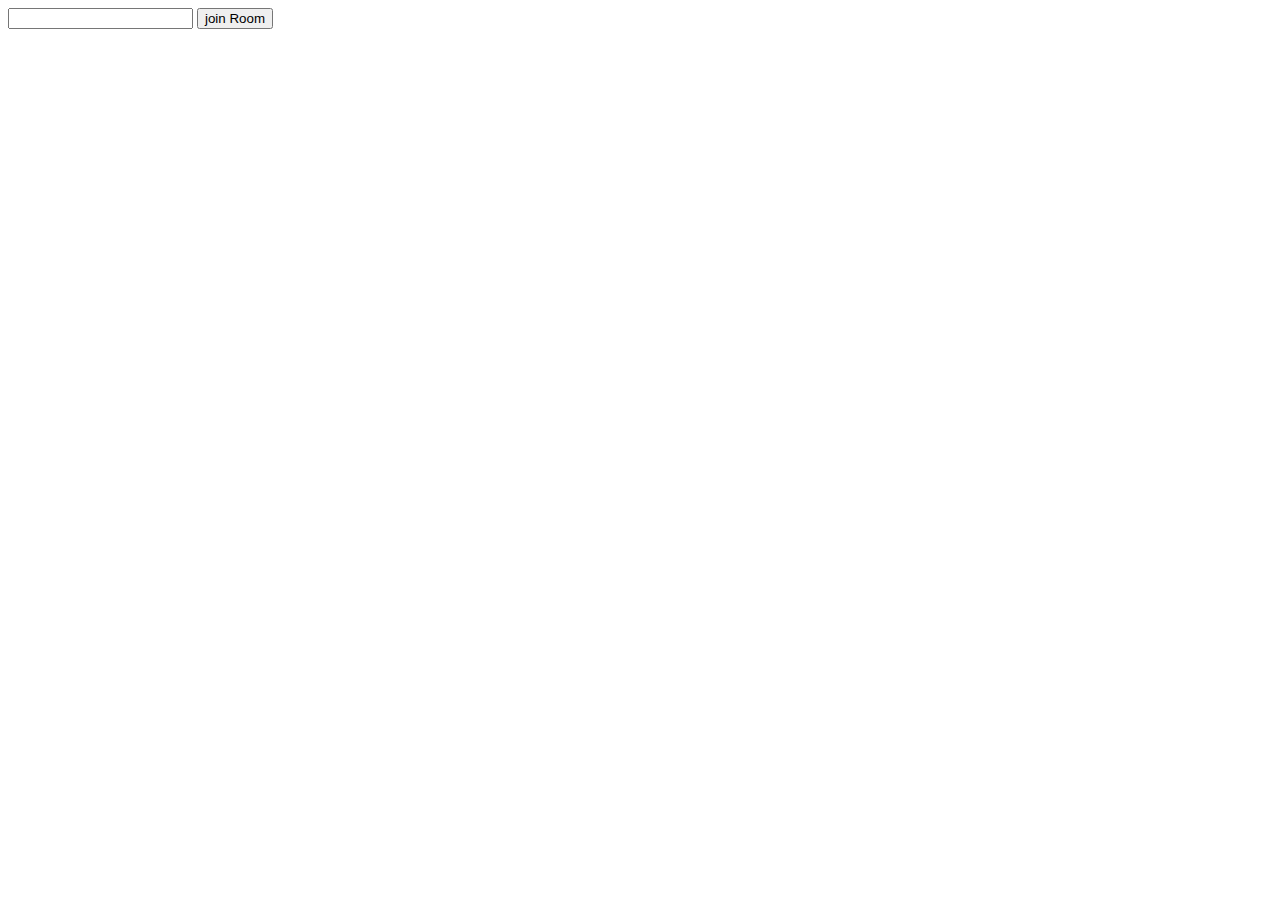
==== peerChat/index.html @ 6aa93913 "initial commit" ====
<!DOCTYPE html>
<html lang="en">
<head>
    <meta charset="UTF-8">
    <meta http-equiv="X-UA-Compatible" content="IE=edge">
    <meta name="viewport" content="width=device-width, initial-scale=1.0">
    <title>PeerChat</title>
    <link rel="stylesheet" type="text/css" media="screen" href="main.css">
</head>
<body>
    <div id="videos">
        <video class="video-player" id="user-1" autoplay playsinline></video>
        <video class="video-player" id="user-2" autoplay playsinline></video>
    </div>

    <div id="controls">
        <div class="control-container" id="camera-btn">
            <img srcv />
        </div>
    </div>
</body>
<script src="agora-rtm-sdk-1.5.0.js"></script>
<script src="main.js"></script>
</html>
---- peerChat/main.css ----
#videos {
    display : grid;
    grid-template-columns: 1fr 1fr;
    gap : 2em;
}

.video-player {
    background-color: black;
    width : 100%;
    height : 300px;
}

#user-2 {
    display : none;
}
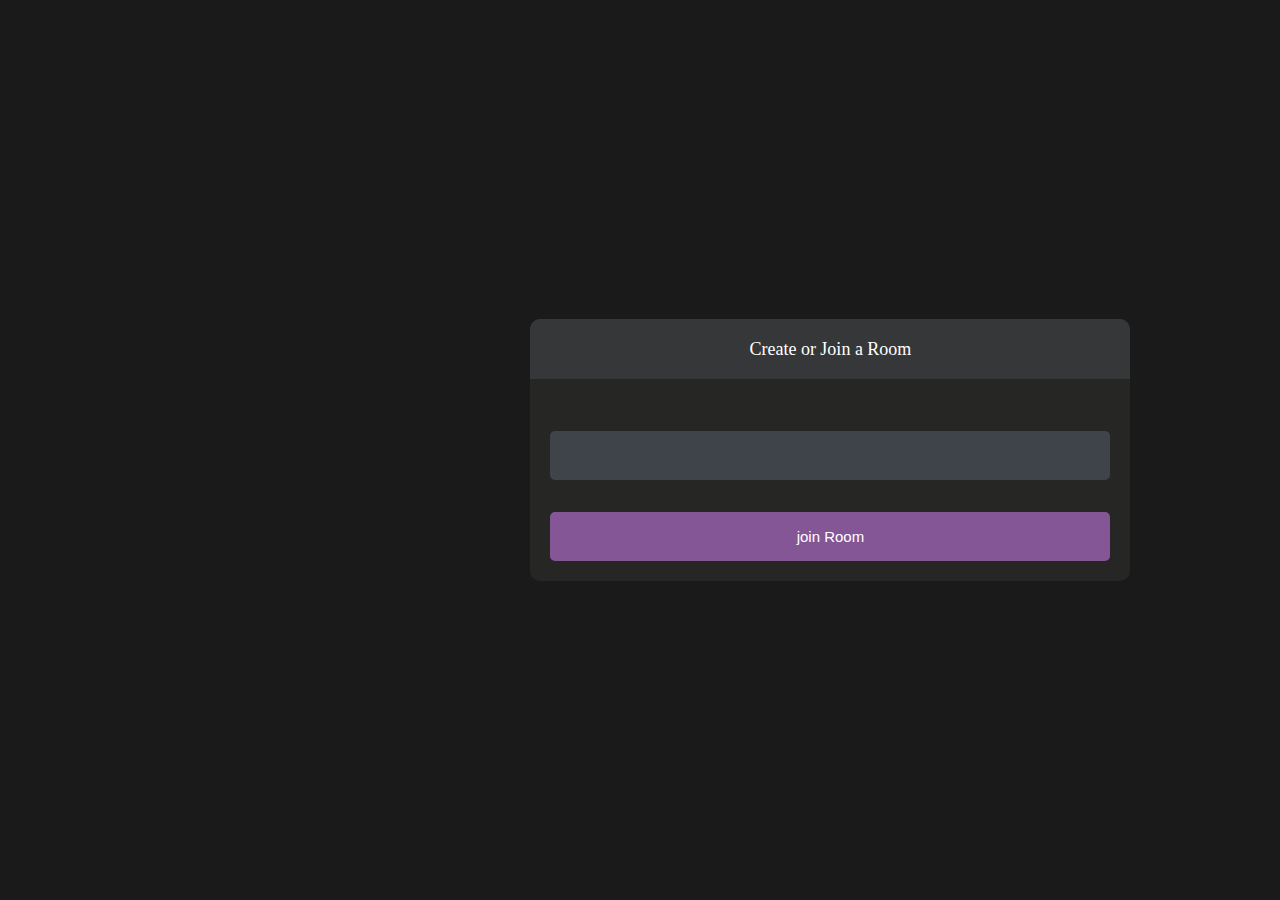
==== commit 02403a04: "improvements in UI" ====
--- a/peerChat/index.html
+++ b/peerChat/index.html
@@ -14,9 +14,21 @@
     </div>
 
     <div id="controls">
+
         <div class="control-container" id="camera-btn">
-            <img srcv />
+            <img src="icons/camera.png" />
         </div>
+
+        <div class="control-container" id="mic-btn">
+            <img src="icons/mic.png" />
+        </div>
+
+        <a href="lobby.html">
+            <div class="control-container" id="leave-btn">
+                <img src="icons/phone.png" />
+            </div>
+        </a>
+
     </div>
 </body>
 <script src="agora-rtm-sdk-1.5.0.js"></script>
--- a/peerChat/main.css
+++ b/peerChat/main.css
@@ -1,15 +1,76 @@
+*{
+    margin : 0;
+    padding : 0;
+    box-sizing: border-box;
+}
+
 #videos {
     display : grid;
-    grid-template-columns: 1fr 1fr;
-    gap : 2em;
+    grid-template-columns: 1fr;
+    height : 100vh;
+    overflow: hidden;
 }
 
 .video-player {
     background-color: black;
     width : 100%;
-    height : 300px;
+    height : 100%;
+    object-fit: cover;
 }
 
 #user-2 {
     display : none;
+}
+
+.smallFrame {
+    position: fixed;
+    top : 20px;
+    left : 20px;
+    height : 170px;
+    width : 300px;
+    border-radius: 5px;
+    border: 2px solid #b366f9;
+    z-index: 999;
+    box-shadow: 3px 3px 15px -1px rgba(0, 0, 0, 0.77);
+    --webkit-box-shadow : 3px 3px 15px -1px rgba(0, 0, 0, 0.77);
+}
+
+#controls {
+    position: fixed;
+    bottom : 20px;
+    left : 43%;
+    transform: translateX (-50px);
+    display : flex;
+    gap : 1em;
+}
+
+.control-container {
+    background-color: rgb(179, 102, 249);
+    padding : 20px;
+    border-radius: 50%;
+    display: flex;
+    justify-content: center;
+    align-items: center;
+    cursor: pointer;
+}
+
+.control-container img {
+    height : 30px;
+    width  : 30px;
+}
+
+#leave-btn {
+    background-color: rgb(255, 80, 80, 1);
+}
+
+@media screen and (max-width:600px) {
+    .smallFrame {
+        height : 80px;
+        width : 120px;
+    }
+
+    .control-container img {
+        height : 10px;
+        width : 20px;
+    }
 }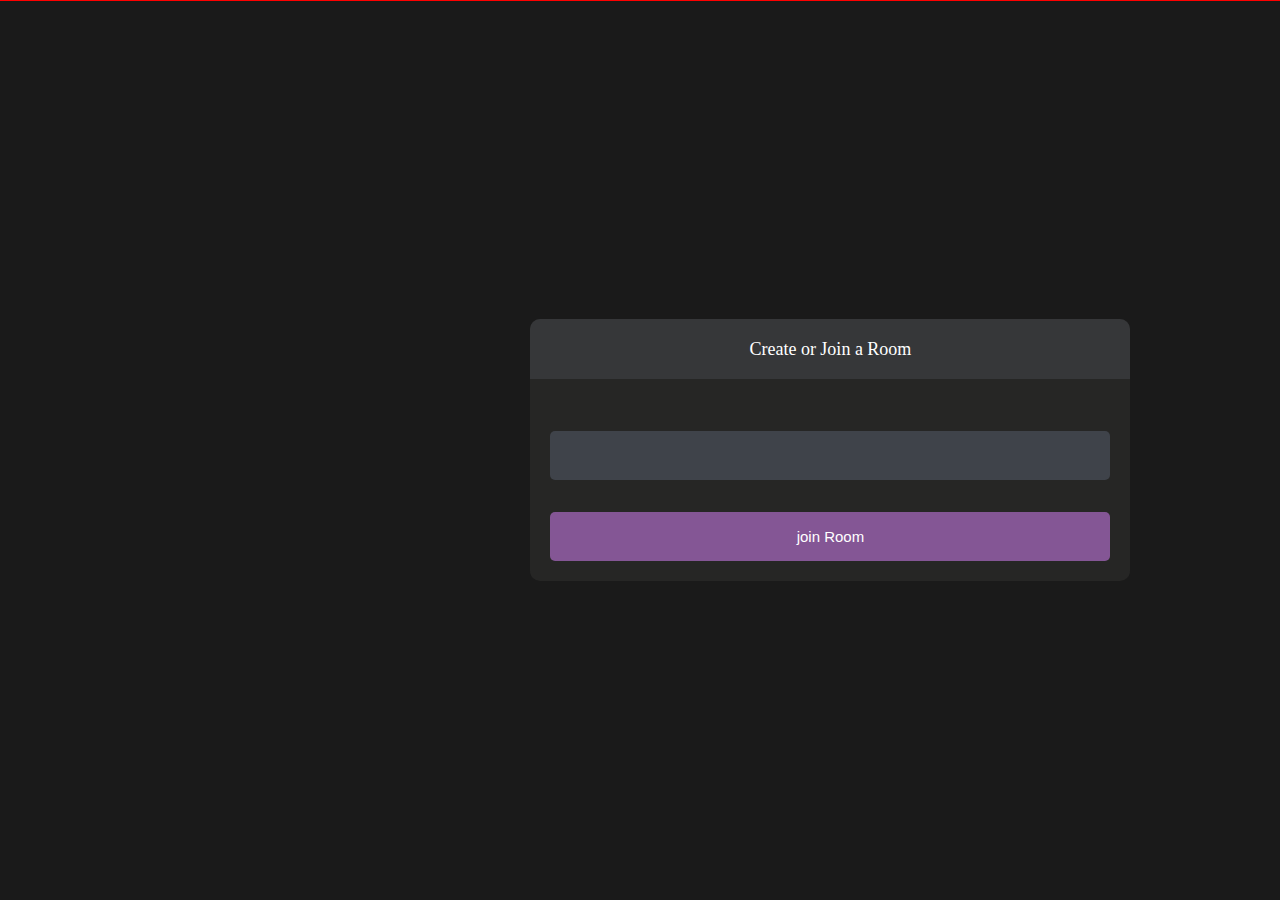
==== commit aecf5bde: "dragable user-1" ====
--- a/peerChat/index.html
+++ b/peerChat/index.html
@@ -9,8 +9,8 @@
 </head>
 <body>
     <div id="videos">
-        <video class="video-player" id="user-1" autoplay playsinline></video>
-        <video class="video-player" id="user-2" autoplay playsinline></video>
+        <video class="video-player" id="user-1" autoplay playsinline disablePictureInPicture controlsList="nodownload" ></video>
+        <video class="video-player" id="user-2" autoplay playsinline disablePictureInPicture controlsList="nodownload" ></video>
     </div>
 
     <div id="controls">
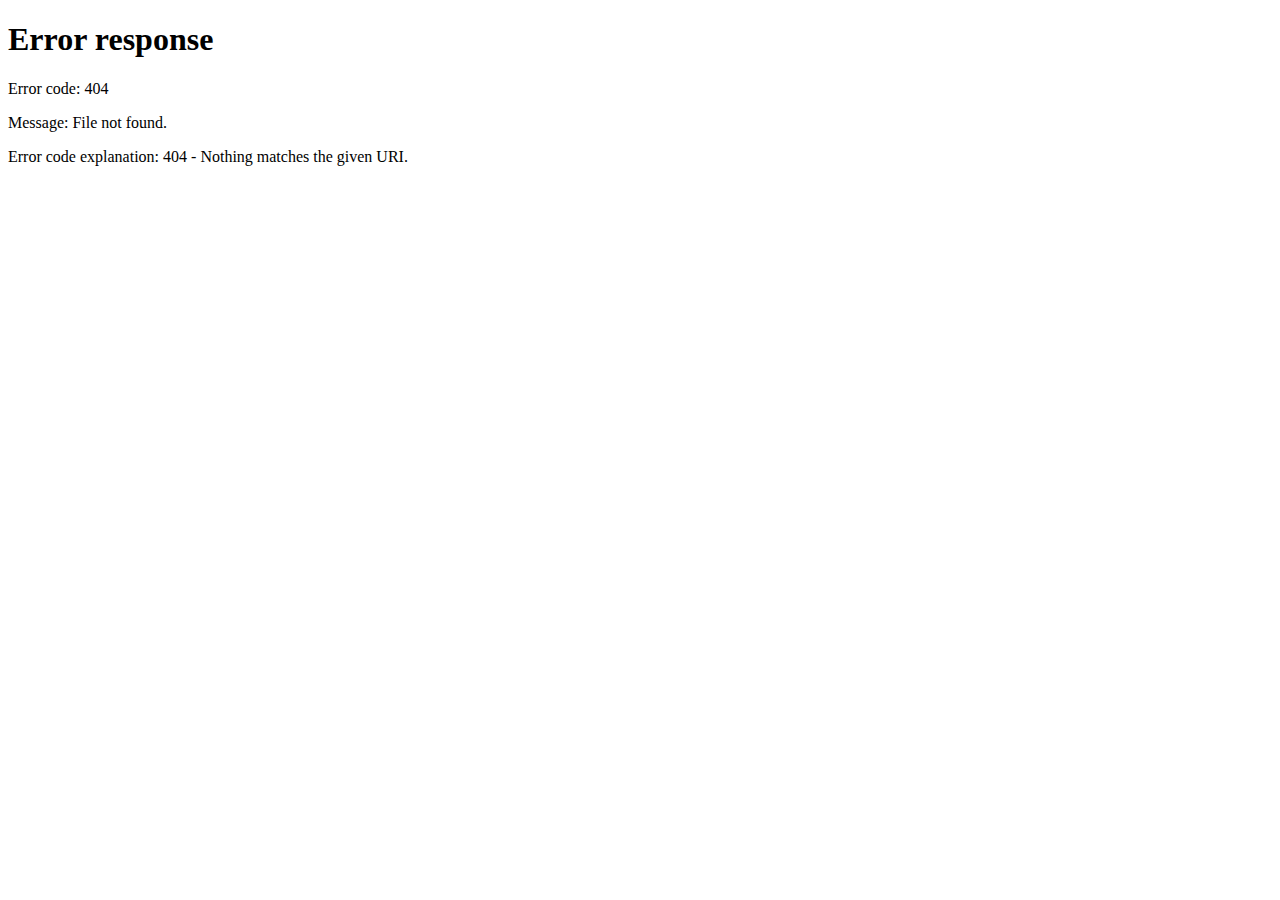
==== commit 6f5747dd: "directory distributions" ====
--- a/peerChat/index.html
+++ b/peerChat/index.html
@@ -5,7 +5,7 @@
     <meta http-equiv="X-UA-Compatible" content="IE=edge">
     <meta name="viewport" content="width=device-width, initial-scale=1.0">
     <title>PeerChat</title>
-    <link rel="stylesheet" type="text/css" media="screen" href="main.css">
+    <link rel="stylesheet" type="text/css" media="screen" href="/styles/main.css">
 </head>
 <body>
     <div id="videos">
